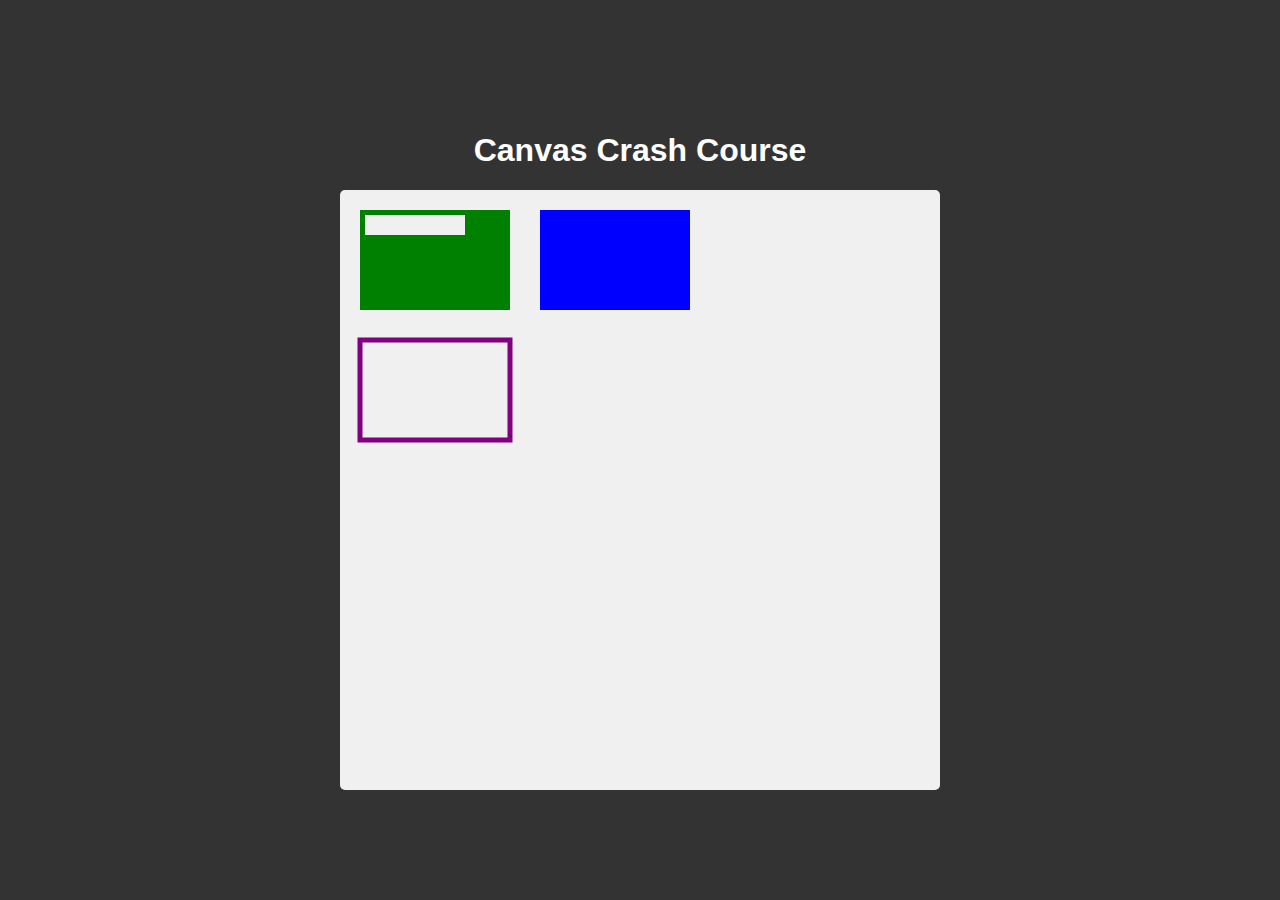
==== canvas-traversy/index.html @ 113eeb9d "initial commit, canvas boilerplate, rectangle tut" ====
<html lang="en">
  <head>
    <meta charset="UTF-8" />
    <meta name="viewport" content="width=device-width, initial-scale=1.0" />
    <meta http-equiv="X-UA-Compatible" content="ie=edge" />
    <title>Canvas Tutorial</title>
    <link rel="stylesheet" href="style.css" />
  </head>
  <body>
    <h1>Canvas Crash Course</h1>

    <canvas id="canvas" width="600" height="600"></canvas>

    <script src="script.js"></script>
  </body>
</html>
---- canvas-traversy/style.css ----
* {
    box-sizing: border-box;
}

body {
    background-color: #333;
    color: #fff;
    display: flex;
    flex-direction: column;
    align-items: center;
    justify-content: center;
    font-family: Arial, Helvetica, sans-serif;
    min-height: 100vh;
    margin: 0;
}

#canvas {
    background: #f0f0f0;
    border-radius: 5px;
}
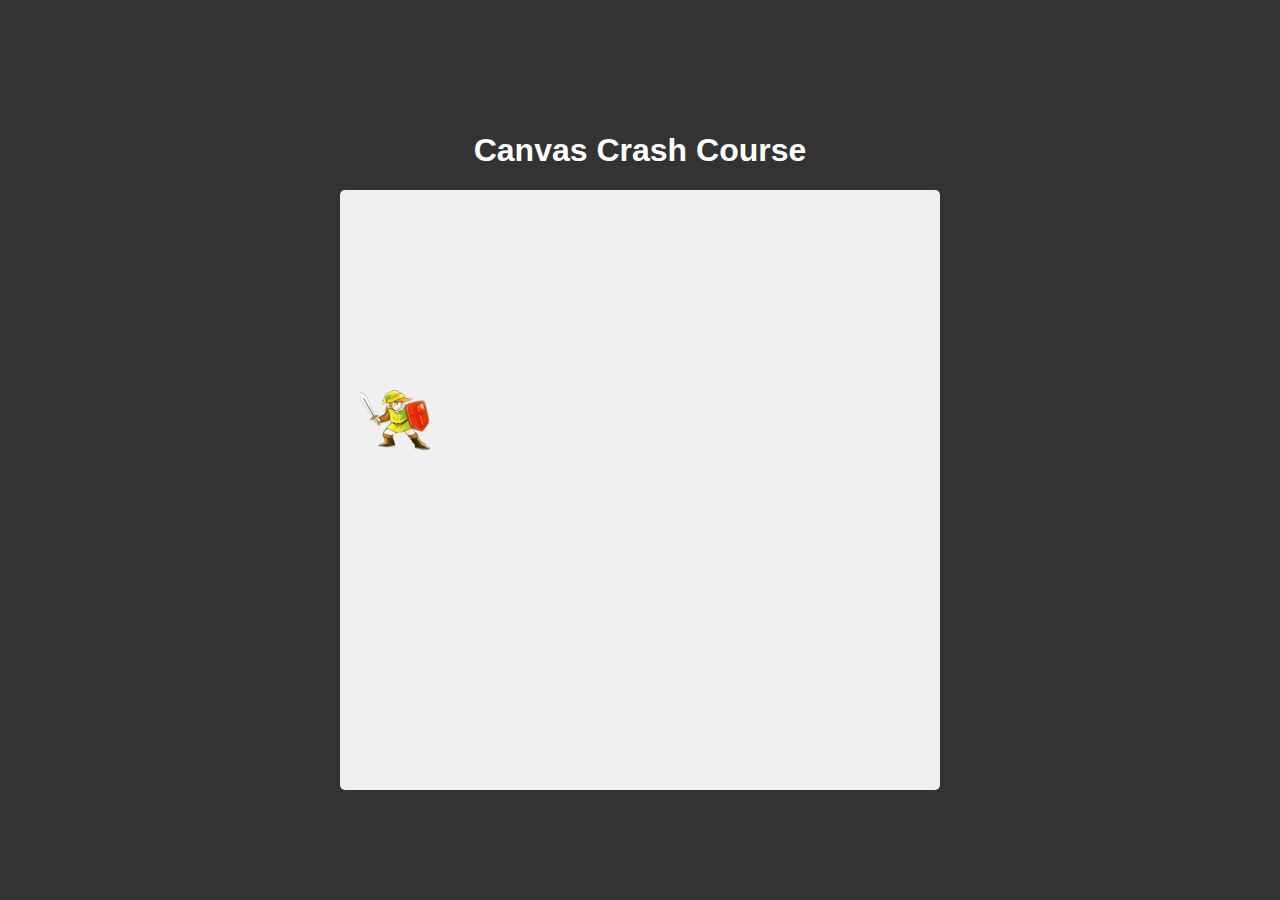
==== commit a268bba0: "image animation, key stroke controls" ====
--- a/canvas-traversy/index.html
+++ b/canvas-traversy/index.html
@@ -10,6 +10,7 @@
     <h1>Canvas Crash Course</h1>
 
     <canvas id="canvas" width="600" height="600"></canvas>
+    <img src="link.png" id="source" />
 
     <script src="script.js"></script>
   </body>
--- a/canvas-traversy/style.css
+++ b/canvas-traversy/style.css
@@ -17,4 +17,8 @@
 #canvas {
     background: #f0f0f0;
     border-radius: 5px;
+}
+
+img {
+    display: none;
 }